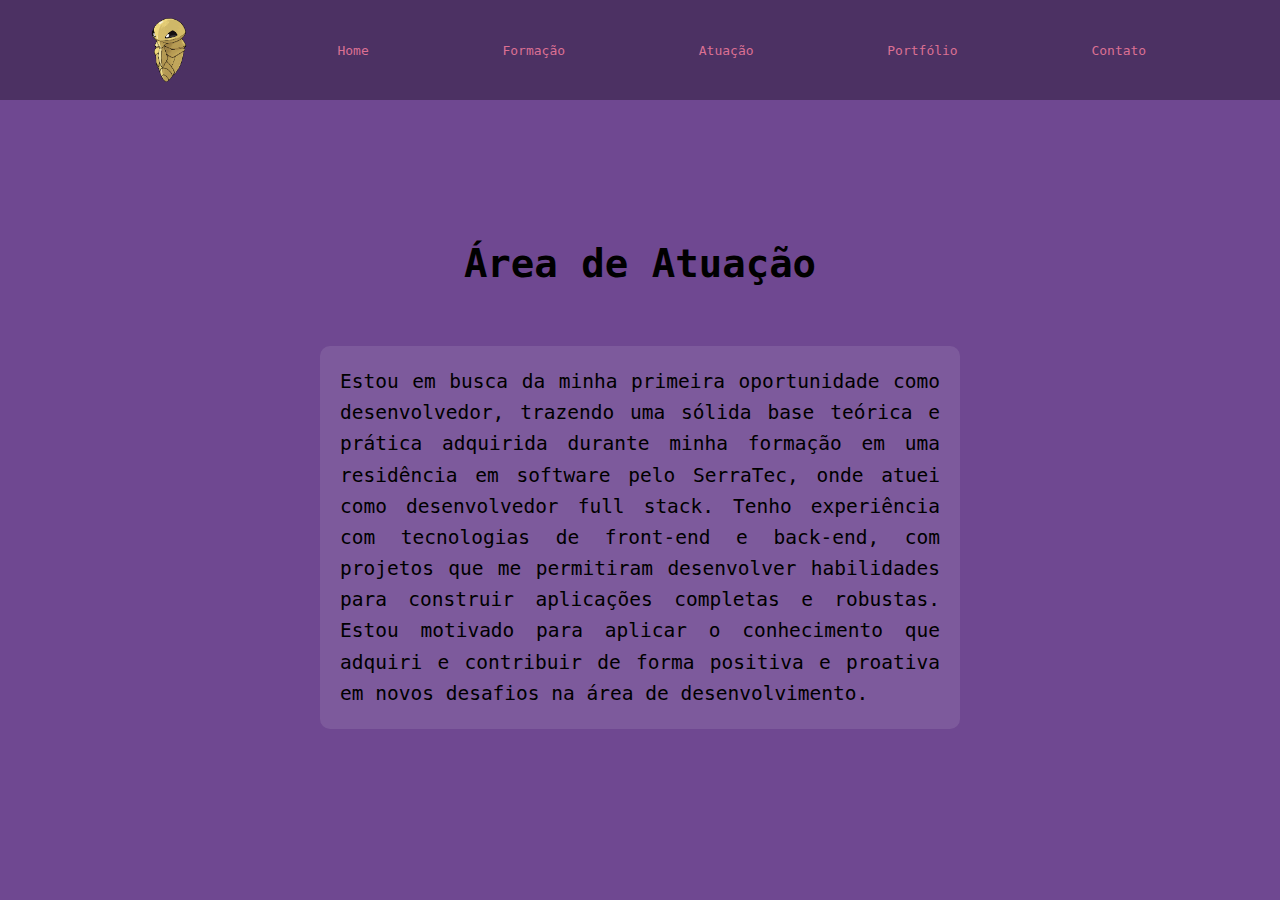
==== Pages/Atuacao/atuacao.html @ 7594c5a3 "Atualizando pagina Portfolio com os projetos e iniciando a pagina atuação" ====
<!DOCTYPE html>
<html lang="en">
  <head>
    <meta charset="UTF-8" />
    <meta name="viewport" content="width=device-width, initial-scale=1.0" />
    <title>Atuação</title>
    <link rel="stylesheet" href="styles.css" />
  </head>
  <body>
    <header>
      <nav>
        <div class="navbar">
          <img class="kakuna" src="../../assets/Kakuna.png" alt="" />
          <a href="../Home/index.html">Home</a>
          <a href="#">Formação</a>
          <a href="#">Atuação</a>
          <a href="#">Portfólio</a>
          <a href="#">Contato</a>
        </div>
      </nav>
    </header>
    <main>
      <div class="areaAtuacao">
        <h1>Área de Atuação</h1>

        <p>
          Estou em busca da minha primeira oportunidade como desenvolvedor,
          trazendo uma sólida base teórica e prática adquirida durante minha
          formação em uma residência em software pelo SerraTec, onde atuei como desenvolvedor
          full stack. Tenho experiência com tecnologias de front-end e back-end,
          com projetos que me permitiram desenvolver habilidades para construir
          aplicações completas e robustas. Estou motivado para aplicar o
          conhecimento que adquiri e contribuir de forma positiva e proativa em
          novos desafios na área de desenvolvimento.
        </p>
      </div>
    </main>
  </body>
</html>
---- Pages/Atuacao/styles.css ----
* {
    gap: 0;
    padding: 0;
    margin: 0;
    box-sizing: border-box;
  }
  
  a {
    text-decoration: none;
  }
  
  .navbar {
    position: fixed;
    width: 100%;
    height: 100px;
    background-color: #4c3163;
    display: flex;
    align-items: center;
    justify-content: space-evenly;
    font-family: monospace;
    z-index: 1;
  }
  .navbar a {
    color: palevioletred;
  }
  
  .kakuna {
    width: 70px;
  }

  .areaAtuacao{
    background-color: #6f4891;
    min-height: 100vh;
    width: 100%;
    display: flex;
    flex-direction: column;
    padding-top: 150px;
    gap: 30px;
    font-family: monospace;
    justify-content: center;
    align-items: center;
    padding-bottom: 80px ;
    font-size: 1.5em;
  }

  .areaAtuacao h1 {
    font-size: 2em;
    margin-bottom: 30px;
  }
.areaAtuacao p {
    max-width: 50%;
    padding: 20px;
    background-color: rgba(255, 255, 255, 0.1);
    border-radius: 10px;
    line-height: 1.6;
    text-align: justify;
  }
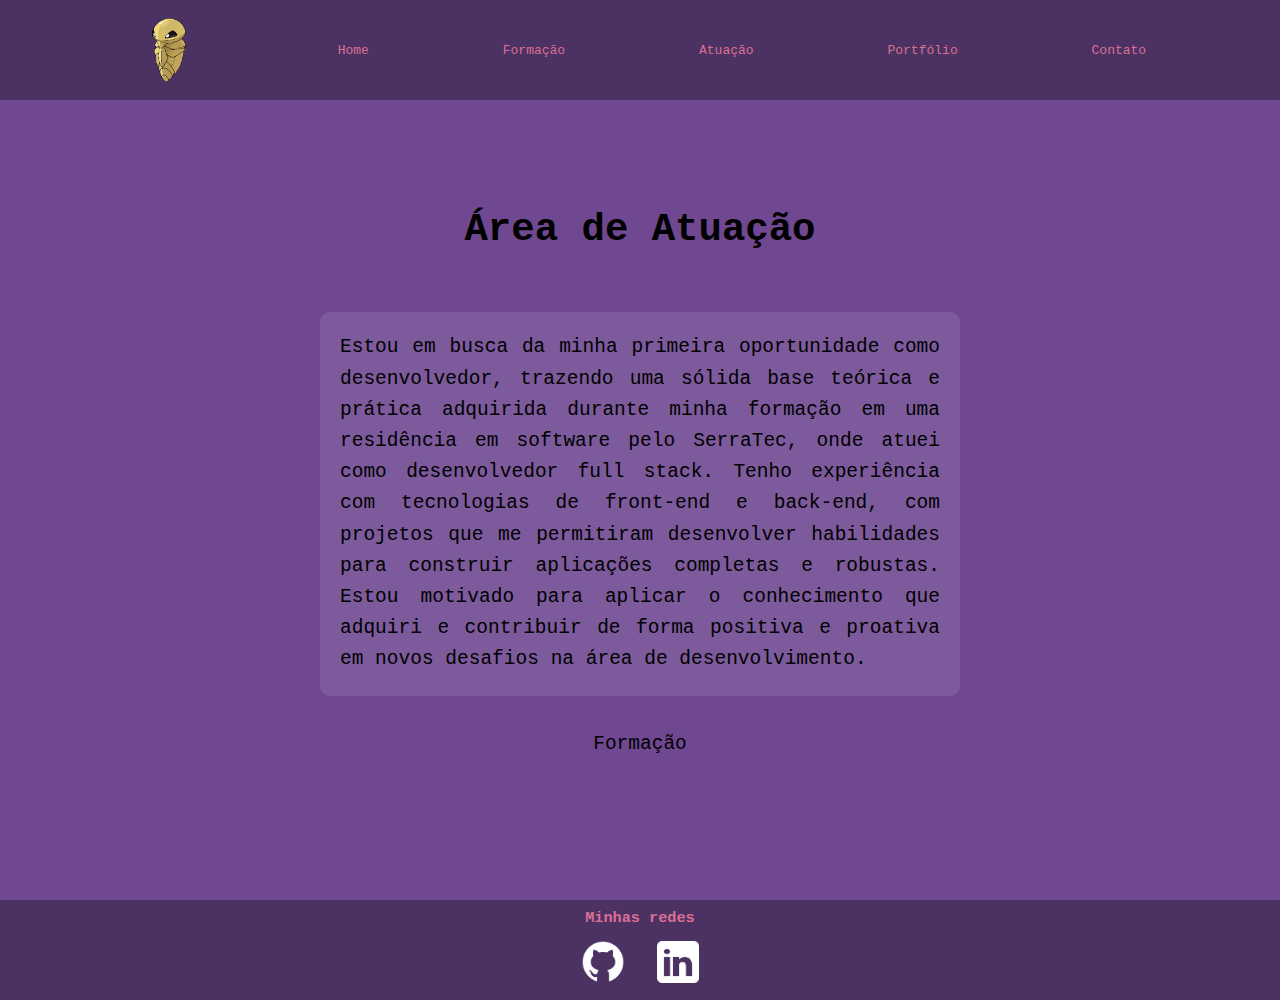
==== commit cc548260: "Terminando a pagina atuação, criando a pagina formação e atualizando pagina home" ====
--- a/Pages/Atuacao/atuacao.html
+++ b/Pages/Atuacao/atuacao.html
@@ -1,5 +1,5 @@
 <!DOCTYPE html>
-<html lang="en">
+<html lang="pt-br">
   <head>
     <meta charset="UTF-8" />
     <meta name="viewport" content="width=device-width, initial-scale=1.0" />
@@ -20,20 +20,44 @@
       </nav>
     </header>
     <main>
-      <div class="areaAtuacao">
+      <section class="areaAtuacao">
         <h1>Área de Atuação</h1>
 
         <p>
           Estou em busca da minha primeira oportunidade como desenvolvedor,
           trazendo uma sólida base teórica e prática adquirida durante minha
-          formação em uma residência em software pelo SerraTec, onde atuei como desenvolvedor
-          full stack. Tenho experiência com tecnologias de front-end e back-end,
-          com projetos que me permitiram desenvolver habilidades para construir
-          aplicações completas e robustas. Estou motivado para aplicar o
-          conhecimento que adquiri e contribuir de forma positiva e proativa em
-          novos desafios na área de desenvolvimento.
+          formação em uma residência em software pelo SerraTec, onde atuei como
+          desenvolvedor full stack. Tenho experiência com tecnologias de
+          front-end e back-end, com projetos que me permitiram desenvolver
+          habilidades para construir aplicações completas e robustas. Estou
+          motivado para aplicar o conhecimento que adquiri e contribuir de forma
+          positiva e proativa em novos desafios na área de desenvolvimento.
         </p>
+        <a href="../Formacao/formacao.html">Formação</a>
+      </section>
+    </main>
+    <footer>
+      <div class="rodape">
+        <h3>Minhas redes</h3>
+        <ul class="redes">
+          <li>
+            <a
+              href="https://github.com/justen64"
+              target="_blank"
+              rel="noopener noreferrer"
+              ><img src="../../assets/github.png" alt=""
+            /></a>
+          </li>
+          <li>
+            <a
+              href="https://www.linkedin.com/in/rodrigo-justen27"
+              target="_blank"
+              rel="noopener noreferrer"
+              ><img src="../../assets/linkedin.png" alt=""
+            /></a>
+          </li>
+        </ul>
       </div>
-    </main>
+    </footer>
   </body>
 </html>
--- a/Pages/Atuacao/styles.css
+++ b/Pages/Atuacao/styles.css
@@ -54,4 +54,48 @@
     border-radius: 10px;
     line-height: 1.6;
     text-align: justify;
-  }+  }
+
+  .areaAtuacao a {
+    color: black;
+    text-decoration: none;
+    padding: 5px 10px;
+    border: 2px solid transparent;
+    border-radius: 5px;
+    transition: background-color 0.3s ease, border-color 0.3s ease;
+  }
+
+  .areaAtuacao a:hover{
+    background-color: #8b659e;
+    border-color: #ffffff;
+  }
+
+  .rodape {
+    width: 100%;
+    height: 100px;
+    background-color: #4c3163;
+    display: flex;
+    flex-direction: column;
+    align-items: center;
+    justify-content: space-evenly;
+    text-decoration: none;
+    font-family: monospace;
+    color: palevioletred;
+  }
+  
+  .redes {
+    display: flex;
+    list-style-type: none;
+    gap: 25px;
+  }
+  
+  .redes li:hover {
+    transform: scale(1.05);
+    filter: brightness(0.8);
+  }
+  
+  .redes img {
+    width: 50px;
+    height: 50px;
+  }
+  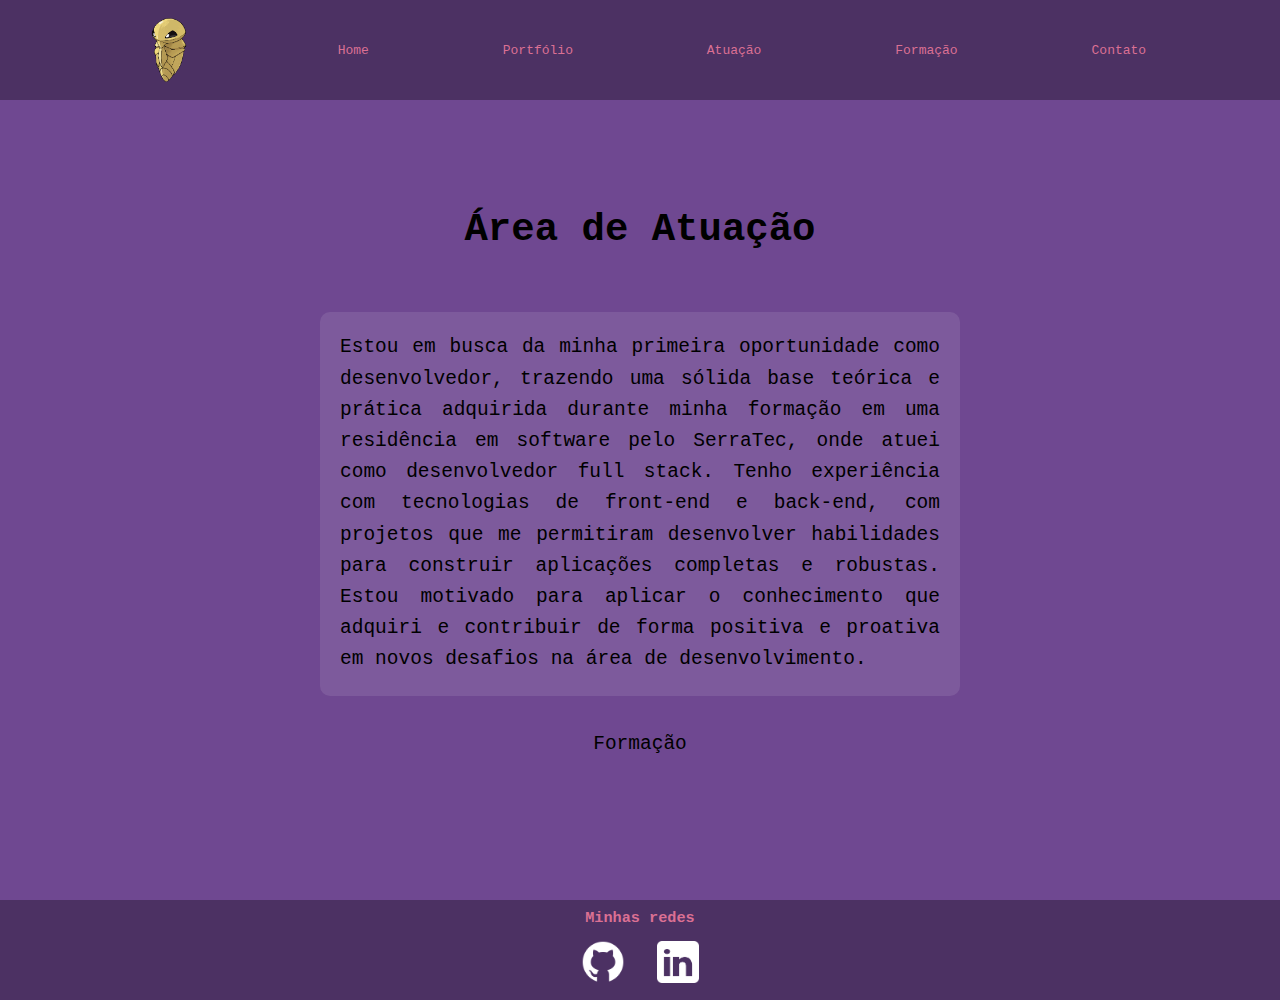
==== commit 8b947f88: "finalizando as paginas atuação e contato, deixando as paginas responsivas e com navegação por tab" ====
--- a/Pages/Atuacao/atuacao.html
+++ b/Pages/Atuacao/atuacao.html
@@ -10,20 +10,20 @@
     <header>
       <nav>
         <div class="navbar">
-          <img class="kakuna" src="../../assets/Kakuna.png" alt="" />
-          <a href="../Home/index.html">Home</a>
-          <a href="#">Formação</a>
-          <a href="#">Atuação</a>
-          <a href="#">Portfólio</a>
-          <a href="#">Contato</a>
+          <img class="kakuna" src="../../assets/Kakuna.png" alt="Pokemon chamado kakuna" />
+          <a href="../Home/index.html" tabindex=0>Home</a>
+          <a href="../Portfolio/portfolio.html" tabindex=0>Portfólio</a>
+          <a href="../Atuacao/atuacao.html" tabindex=0>Atuação</a>
+          <a href="../Formacao/formacao.html" tabindex=0>Formação</a>
+          <a href="../Contato/contato.html" tabindex=0>Contato</a>
         </div>
       </nav>
     </header>
     <main>
       <section class="areaAtuacao">
-        <h1>Área de Atuação</h1>
+        <h1 tabindex="0">Área de Atuação</h1>
 
-        <p>
+        <p tabindex="0">
           Estou em busca da minha primeira oportunidade como desenvolvedor,
           trazendo uma sólida base teórica e prática adquirida durante minha
           formação em uma residência em software pelo SerraTec, onde atuei como
@@ -33,15 +33,16 @@
           motivado para aplicar o conhecimento que adquiri e contribuir de forma
           positiva e proativa em novos desafios na área de desenvolvimento.
         </p>
-        <a href="../Formacao/formacao.html">Formação</a>
+        <a tabindex="0" href="../Formacao/formacao.html">Formação</a>
       </section>
     </main>
     <footer>
       <div class="rodape">
-        <h3>Minhas redes</h3>
+        <h3 tabindex="0">Minhas redes</h3>
         <ul class="redes">
           <li>
             <a
+              tabindex="0"
               href="https://github.com/justen64"
               target="_blank"
               rel="noopener noreferrer"
@@ -50,6 +51,7 @@
           </li>
           <li>
             <a
+              tabindex="0"
               href="https://www.linkedin.com/in/rodrigo-justen27"
               target="_blank"
               rel="noopener noreferrer"
--- a/Pages/Atuacao/styles.css
+++ b/Pages/Atuacao/styles.css
@@ -1,101 +1,161 @@
 * {
-    gap: 0;
-    padding: 0;
-    margin: 0;
-    box-sizing: border-box;
-  }
-  
-  a {
-    text-decoration: none;
-  }
-  
-  .navbar {
-    position: fixed;
-    width: 100%;
-    height: 100px;
-    background-color: #4c3163;
-    display: flex;
-    align-items: center;
-    justify-content: space-evenly;
-    font-family: monospace;
-    z-index: 1;
-  }
-  .navbar a {
-    color: palevioletred;
-  }
-  
+  gap: 0;
+  padding: 0;
+  margin: 0;
+  box-sizing: border-box;
+}
+
+a {
+  text-decoration: none;
+}
+
+.navbar {
+  position: fixed;
+  width: 100%;
+  height: 100px;
+  background-color: #4c3163;
+  display: flex;
+  align-items: center;
+  justify-content: space-evenly;
+  font-family: monospace;
+  z-index: 1;
+}
+.navbar a {
+  color: palevioletred;
+}
+
+.kakuna {
+  width: 70px;
+}
+
+.areaAtuacao {
+  background-color: #6f4891;
+  min-height: 100vh;
+  width: 100%;
+  display: flex;
+  flex-direction: column;
+  padding-top: 150px;
+  gap: 30px;
+  font-family: monospace;
+  justify-content: center;
+  align-items: center;
+  padding-bottom: 80px;
+  font-size: 1.5em;
+}
+
+.areaAtuacao h1 {
+  font-size: 2em;
+  margin-bottom: 30px;
+}
+.areaAtuacao p {
+  max-width: 50%;
+  padding: 20px;
+  background-color: rgba(255, 255, 255, 0.1);
+  border-radius: 10px;
+  line-height: 1.6;
+  text-align: justify;
+}
+
+.areaAtuacao a {
+  color: black;
+  text-decoration: none;
+  padding: 5px 10px;
+  border: 2px solid transparent;
+  border-radius: 5px;
+  transition: background-color 0.3s ease, border-color 0.3s ease;
+}
+
+.areaAtuacao a:hover {
+  background-color: #8b659e;
+  border-color: #ffffff;
+}
+
+.rodape {
+  width: 100%;
+  height: 100px;
+  background-color: #4c3163;
+  display: flex;
+  flex-direction: column;
+  align-items: center;
+  justify-content: space-evenly;
+  text-decoration: none;
+  font-family: monospace;
+  color: palevioletred;
+}
+
+.redes {
+  display: flex;
+  list-style-type: none;
+  gap: 25px;
+}
+
+.redes li:hover {
+  transform: scale(1.05);
+  filter: brightness(0.8);
+}
+
+.redes img {
+  width: 50px;
+  height: 50px;
+}
+@media (max-width: 768px) {
   .kakuna {
-    width: 70px;
+    width: 50px;
   }
 
-  .areaAtuacao{
-    background-color: #6f4891;
-    min-height: 100vh;
-    width: 100%;
-    display: flex;
-    flex-direction: column;
-    padding-top: 150px;
-    gap: 30px;
-    font-family: monospace;
-    justify-content: center;
-    align-items: center;
-    padding-bottom: 80px ;
+  .areaAtuacao {
+    padding-top: 100px;
+    font-size: 1.2em;
+  }
+
+  .areaAtuacao p {
+    max-width: 80%;
+    padding: 15px;
+    font-size: 1em;
+  }
+
+  .areaAtuacao h1 {
     font-size: 1.5em;
   }
 
-  .areaAtuacao h1 {
-    font-size: 2em;
-    margin-bottom: 30px;
-  }
-.areaAtuacao p {
-    max-width: 50%;
-    padding: 20px;
-    background-color: rgba(255, 255, 255, 0.1);
-    border-radius: 10px;
-    line-height: 1.6;
-    text-align: justify;
+  .rodape {
+    height: auto;
+    padding: 20px 0;
   }
 
-  .areaAtuacao a {
-    color: black;
-    text-decoration: none;
-    padding: 5px 10px;
-    border: 2px solid transparent;
-    border-radius: 5px;
-    transition: background-color 0.3s ease, border-color 0.3s ease;
+  .redes img {
+    width: 40px;
+    height: 40px;
+  }
+}
+
+@media (max-width: 480px) {
+  .kakuna {
+    width: 40px;
   }
 
-  .areaAtuacao a:hover{
-    background-color: #8b659e;
-    border-color: #ffffff;
+  .areaAtuacao {
+    padding-top: 160px;
+    font-size: 1.2em;
+  }
+
+  .areaAtuacao p {
+    max-width: 90%;
+    padding: 10px;
+    font-size: 0.9em;
+  }
+
+  .areaAtuacao h1 {
+    font-size: 1.2em;
   }
 
   .rodape {
-    width: 100%;
-    height: 100px;
-    background-color: #4c3163;
-    display: flex;
     flex-direction: column;
-    align-items: center;
-    justify-content: space-evenly;
-    text-decoration: none;
-    font-family: monospace;
-    color: palevioletred;
+    gap: 15px;
   }
-  
-  .redes {
-    display: flex;
-    list-style-type: none;
-    gap: 25px;
+
+  .redes img {
+    width: 35px;
+    height: 35px;
   }
-  
-  .redes li:hover {
-    transform: scale(1.05);
-    filter: brightness(0.8);
-  }
-  
-  .redes img {
-    width: 50px;
-    height: 50px;
-  }
-  +}
